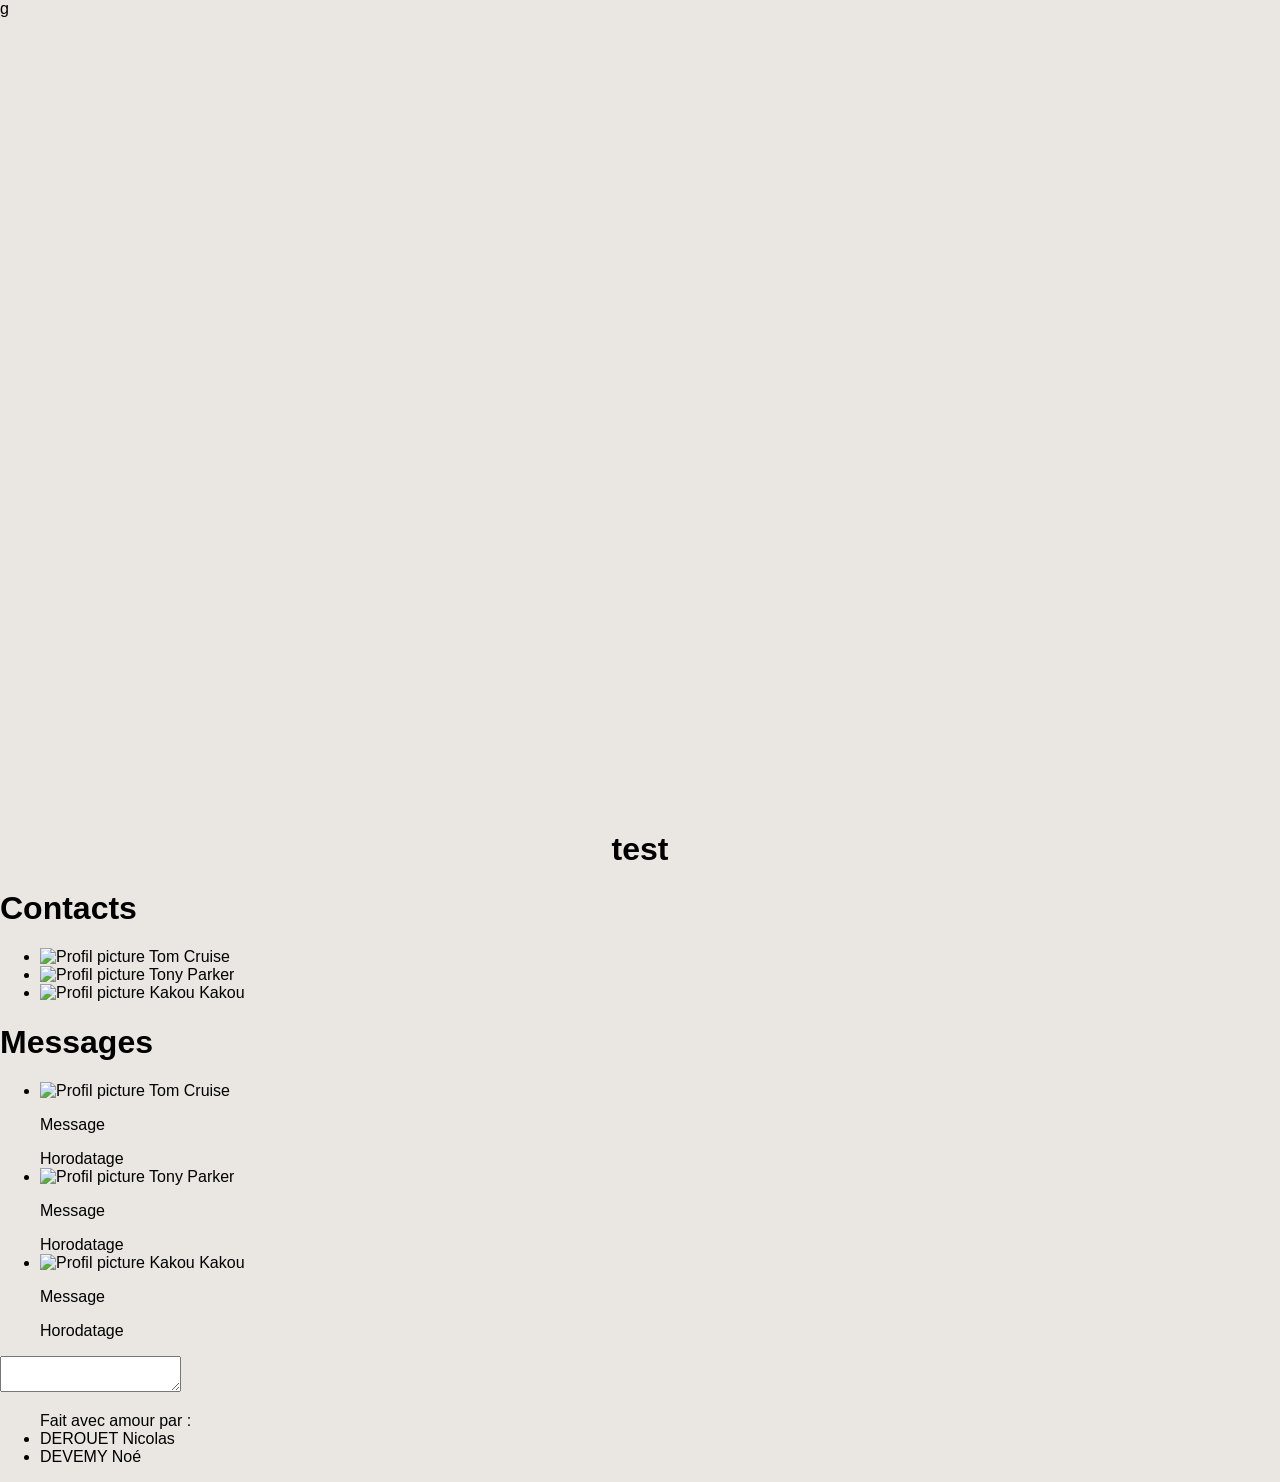
==== home.html @ e3ee1f54 "feat: added login page HTML and CSS" ====
<!DOCTYPE HTML>
<html lang="fr">
    <head>
        <meta charset="UTF-8">
        <link rel="stylesheet" href="./style.css">
        <meta name="viewport" content="width=device-width, initial-scale=1.0">
    </head>
    
    <body>
        <header>
            <div class="w-100">
                g
            </div>
        </header>
        <main>
            <div class="center">
                <h1>test<h1>
            </div>
            <div>
                <div>
                    <h1>Contacts</h1>
                    <div>
                        <ul>
                            <li>
                                <div>
                                    <img src="" alt="Profil picture" width="10px" height="10px">
                                    <span>Tom Cruise</span>
                                </div>
                            </li>
                            <li>
                                <div>
                                    <img src="" alt="Profil picture" width="10px" height="10px">
                                    <span>Tony Parker</span>
                                </div>
                            </li>
                            <li>
                                <div>
                                    <img src="" alt="Profil picture" width="10px" height="10px">
                                    <span>Kakou Kakou</span>
                                </div>
                            </li>
                        </ul>
                    </div>
                </div>
                <div>
                    <h1>Messages</h1>
                    <div>
                        <ul>
                            <li>
                                <div>
                                    <img src="" alt="Profil picture" width="10px" height="10px">
                                    <span>Tom Cruise</span>
                                    <p>
                                        Message
                                    </p>
                                    <span>Horodatage</span>
                                </div>
                            </li>
                            <li>
                                <div>
                                    <img src="" alt="Profil picture" width="10px" height="10px">
                                    <span>Tony Parker</span>
                                    <p>
                                        Message
                                    </p>
                                    <span>Horodatage</span>
                                </div>
                            </li>
                            <li>
                                <div>
                                    <img src="" alt="Profil picture" width="10px" height="10px">
                                    <span>Kakou Kakou</span>
                                    <p>
                                        Message
                                    </p>
                                    <span>Horodatage</span>
                                </div>
                            </li>
                        </ul>
                    </div>
                    <textarea name="" id=""></textarea>
                </div>
    
            </div>
        </main>
        <footer>
            <div>
                <ul>Fait avec amour par : 
                    <li>DEROUET Nicolas</li>
                    <li>DEVEMY Noé</li>
                </ul>
            </div>
        </footer>
    </body>
</html>
---- style.css ----
body {
    margin: 0;
    padding: 0;
    font-family: Arial, sans-serif;
    background-color: hsla(33.33,17.65%,90%,1);
}
.center {
    text-align: center;
    vertical-align: middle;
    top: 0;
    bottom: 0;
    right: 0;
    left: 0;
}
.left {
    text-align: left;
    margin-left: 10px;
}
.right {
    text-align: right;
    margin-right: 10px;
}
.flex-container {
    display: flex;
    justify-content: space-between;
    align-items: center;
}
.bottom {
    position: fixed;
    bottom: 0;
    width: 100%;
    text-align: center;
    padding: 10px;
}
.no-decoration {
    list-style-type: none;
    background: none;
}

.w-100 {
    width: 90vw;
    height: 90vh;
}
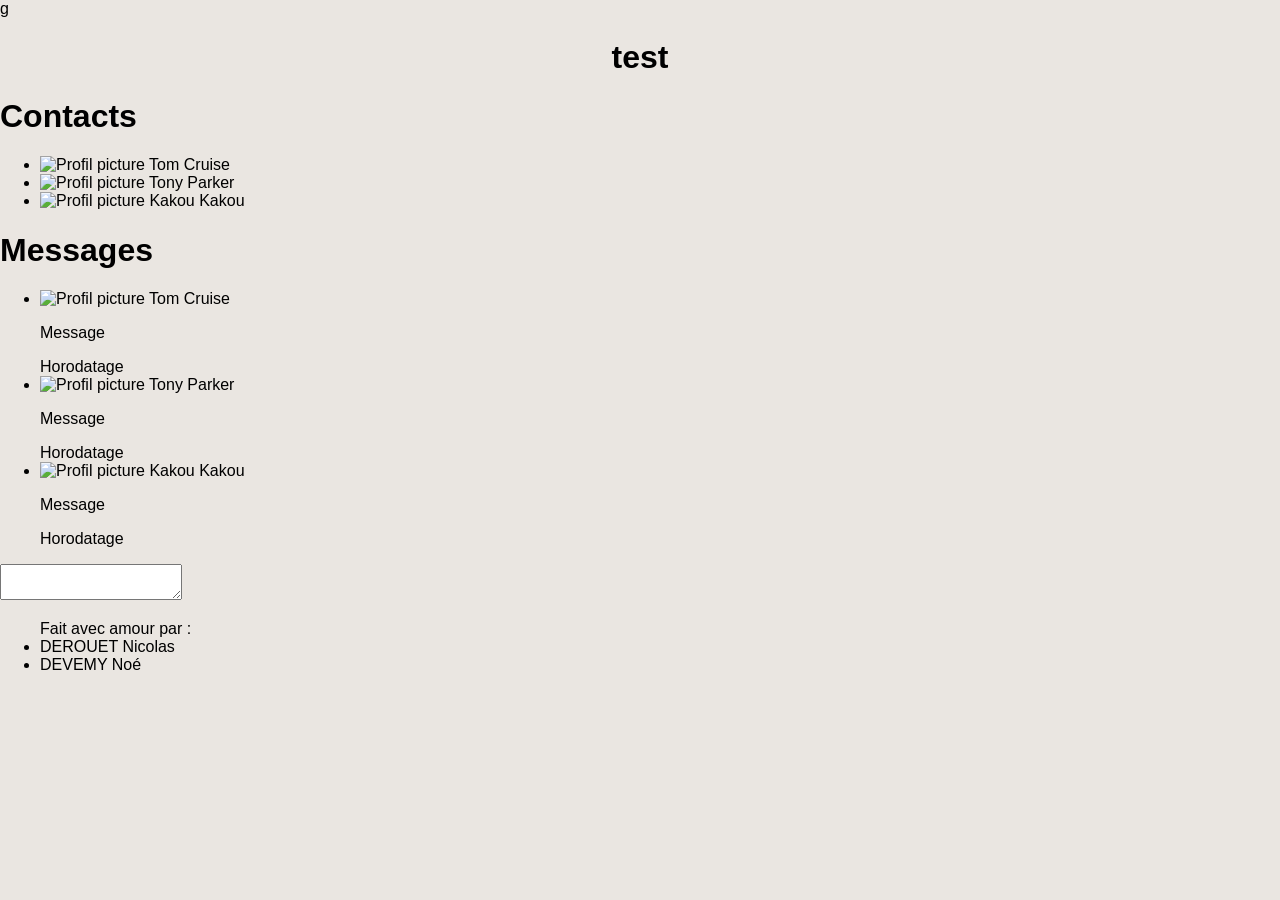
==== commit 0ac6c846: "style: trim trailing whitespace" ====
--- a/home.html
+++ b/home.html
@@ -5,7 +5,7 @@
         <link rel="stylesheet" href="./style.css">
         <meta name="viewport" content="width=device-width, initial-scale=1.0">
     </head>
-    
+
     <body>
         <header>
             <div class="w-100">
@@ -80,12 +80,12 @@
                     </div>
                     <textarea name="" id=""></textarea>
                 </div>
-    
+
             </div>
         </main>
         <footer>
             <div>
-                <ul>Fait avec amour par : 
+                <ul>Fait avec amour par :
                     <li>DEROUET Nicolas</li>
                     <li>DEVEMY Noé</li>
                 </ul>
--- a/style.css
+++ b/style.css
@@ -1,9 +1,10 @@
 body {
     margin: 0;
     padding: 0;
-    font-family: Arial, sans-serif;
+    font-family: "Roboto Flex", sans-serif;
     background-color: hsla(33.33,17.65%,90%,1);
 }
+
 .center {
     text-align: center;
     vertical-align: middle;
@@ -12,19 +13,39 @@
     right: 0;
     left: 0;
 }
+
 .left {
     text-align: left;
     margin-left: 10px;
 }
+
 .right {
     text-align: right;
     margin-right: 10px;
 }
+
 .flex-container {
     display: flex;
+    align-items: center;
+}
+
+.flex-container-x-center {
+    display: flex;
+    justify-content: center;
+}
+
+.flex-direction-column {
+    flex-direction: column;
+}
+
+.flex-space-between {
     justify-content: space-between;
-    align-items: center;
-}
+}
+
+.flex-space-evenly {
+    justify-content: space-evenly;
+}
+
 .bottom {
     position: fixed;
     bottom: 0;
@@ -32,12 +53,229 @@
     text-align: center;
     padding: 10px;
 }
+
 .no-decoration {
     list-style-type: none;
     background: none;
 }
 
+.margin-top-hero-landing-page {
+    margin-top: 40px;
+}
+
+.margin-x-center {
+    margin: auto;
+}
+
+.background-color-default {
+    background-color: hsla(33.33,17.65%,90%,1);
+}
+
+.text-color-red {
+    color: red;
+}
+
+.text-color-green {
+    color: green;
+}
+
 .w-100 {
+    width: 100vw;
+}
+
+.h-100 {
+    height: 100vh;
+}
+
+.w-90 {
+    width: 90vw;
+}
+
+.h-90 {
+    height: 90vh;
+}
+
+.w-80 {
+    width: 80vw;
+}
+
+.h-80 {
+    height: 80vh;
+}
+
+.w-70 {
+    width: 70vw;
+}
+
+.h-70 {
+    height: 70vh;
+}
+
+.w-65 {
+    width: 65vw;
+}
+
+.h-65 {
+    height: 65vh;
+}
+
+.w-60 {
+    width: 60vw;
+}
+
+.h-60 {
+    height: 60vh;
+}
+
+.w-40 {
+    width: 40vw;
+}
+
+.h-40 {
+    height: 40vh;
+}
+
+.w-20 {
+    width: 20vw;
+}
+
+.h-20 {
+    height: 20vh;
+}
+
+.messenger-app-ctn {
+    display: flex;
+    justify-content: space-between;
+    margin: auto;
     width: 90vw;
     height: 90vh;
 }
+
+.contact-panel {
+    display: flex;
+    background-color: white;
+    width: 25%;
+    min-width: 270px;
+    height: 85%;
+}
+
+.contact-panel-border {
+    display: flex;
+    align-items: start;
+    width: 100%;
+}
+
+.messages-panel {
+    display: flex;
+    background-color: white;
+    flex-direction: column;
+    width: 70%;
+    height: 85%;
+    position: relative;
+}
+
+.message-contact-info {
+    display: flex;
+    align-items: center;
+    box-sizing: border-box;
+    gap: 10px;
+    width: 100%;
+    background-color: #14ebca;
+    min-height: 70px;
+    height: 13%;
+    padding: 0 8px;
+}
+
+.message-contact-info img {
+    border-radius: 100%;
+    width:  60px;
+    height: 60px;
+}
+
+.messages-list-ctn {
+    flex: 1;
+    overflow-y: auto;
+    display: flex;
+    justify-content: center;
+    height: 80%;
+    margin-top: 16px;
+    margin-bottom: 56px;
+}
+
+.messages-list {
+    display: flex;
+    flex-direction: column;
+    gap: 6px;
+    width: 95%;
+}
+
+.message {
+    padding: 8px 12px;
+    border-radius: 12px;
+    max-width: 60%;
+    word-wrap: break-word;
+}
+
+.message.received {
+    background-color: #eee;
+    align-self: flex-start;
+}
+
+.message.sent {
+    background-color: #36c0ca;
+    align-self: flex-end;
+}
+
+.messages-panel input {
+    position: absolute;
+    bottom: 0;
+    box-sizing: border-box;
+    width: 100%;
+    padding: 12px;
+    border: none;
+    border-top: 1px solid #ddd;
+    outline: none;
+}
+
+.contact-panel ul {
+    display: flex;
+    flex-direction: column;
+    gap: 10px;
+    list-style-type: none;
+    padding: 0;
+    margin: 0;
+    width: 100%;
+}
+
+.contact-panel li {
+    width: 100%;
+    background-color: #09ddf6;
+    padding: 10px 0;
+}
+
+.contact-card-short {
+    display: flex;
+    align-items: center;
+    margin-left: 12px;
+}
+
+.contact-card-short img {
+    border-radius: 100%;
+    width:  60px;
+    height: 60px;
+}
+
+.contact-card-short-name-info {
+    display: flex;
+    flex-direction: column;
+    margin-left: 10px;
+}
+
+.contact-card-short-name-info-head {
+    font-size: 14px;
+}
+
+.contact-card-short-name-info-sub {
+    font-size: 10px;
+    color: #5D5D5D;
+}
